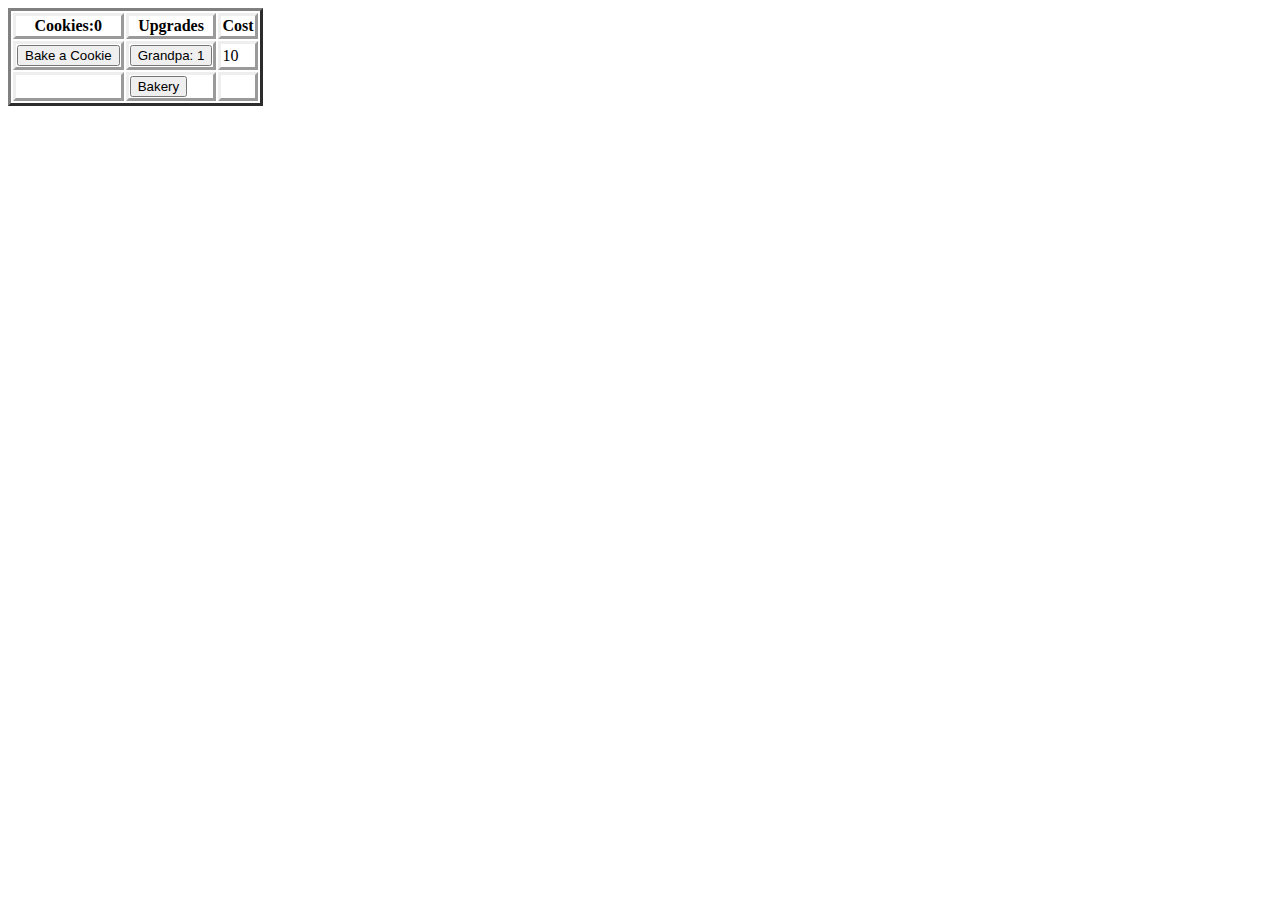
==== game/index.html @ 3552e17f "alku start" ====
<!DOCTYPE html>
<html lang="en">
<head>
    <meta charset="UTF-8">
    <meta http-equiv="X-UA-Compatible" content="IE=edge">
    <meta name="viewport" content="width=device-width, initial-scale=1.0">
    <title>Cookie</title>
    <link rel="stylesheet" href="style.css">
    <script src="https://ajax.googleapis.com/ajax/libs/jquery/3.6.1/jquery.min.js"></script>
</head>
<body onload="onload()">
    <script>
        $(document).ready(function(){
            $(".flip").hover(function(){
                $("#panel").slideToggle(100);
            });
        });  
    </script>
    <table>
        <tr>
            <th id="CookieID"></th>
            <th>Upgrades</th>
            <th>Cost</th>
        </tr>
        <tr>
            <td><button onclick="bakeCookie()">Bake a Cookie</button></td>
            <td class="flip"> <button onclick="upgradeID1()">Grandpa<txt id="grandpaID"></txt></button>
                <div id="panel"><br>Bake +1 More cookies</div></td>
            <td><txt id="grandpaCost"></txt></td>
        </tr>
        <tr>
            <td></td>
            <td class="flip"> <button onclick="upgradeID2()">Bakery<txt id="bakeryID"></txt></button>
                <div id="panel">Cookies 1.1x multiplier</div></td>
            <td><txt id="grandpaCost"></txt></td>
        </tr>
    </table>
    
    
    <script src="js.js"></script>
</body>
</html>
---- game/style.css ----
table, th, td {
    border-style:outset;
}
#panel{
    color: rgb(102, 102, 102);
    display: none;
    text-align: center;
    font-size: 7px;
}
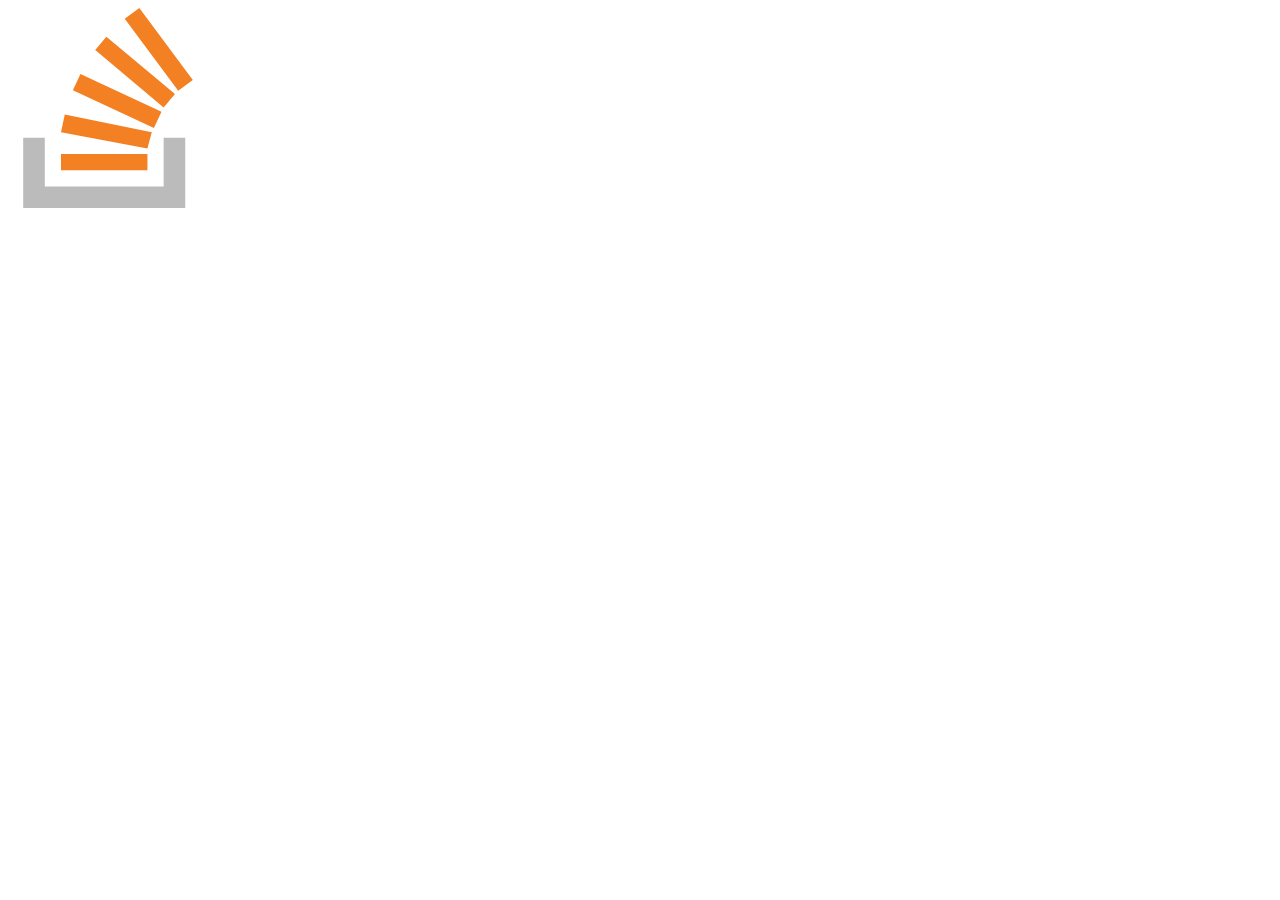
==== commit 730dde20: "j" ====
--- a/game/index.html
+++ b/game/index.html
@@ -4,39 +4,9 @@
     <meta charset="UTF-8">
     <meta http-equiv="X-UA-Compatible" content="IE=edge">
     <meta name="viewport" content="width=device-width, initial-scale=1.0">
-    <title>Cookie</title>
-    <link rel="stylesheet" href="style.css">
-    <script src="https://ajax.googleapis.com/ajax/libs/jquery/3.6.1/jquery.min.js"></script>
+    <title>Document</title>
 </head>
-<body onload="onload()">
-    <script>
-        $(document).ready(function(){
-            $(".flip").hover(function(){
-                $("#panel").slideToggle(100);
-            });
-        });  
-    </script>
-    <table>
-        <tr>
-            <th id="CookieID"></th>
-            <th>Upgrades</th>
-            <th>Cost</th>
-        </tr>
-        <tr>
-            <td><button onclick="bakeCookie()">Bake a Cookie</button></td>
-            <td class="flip"> <button onclick="upgradeID1()">Grandpa<txt id="grandpaID"></txt></button>
-                <div id="panel"><br>Bake +1 More cookies</div></td>
-            <td><txt id="grandpaCost"></txt></td>
-        </tr>
-        <tr>
-            <td></td>
-            <td class="flip"> <button onclick="upgradeID2()">Bakery<txt id="bakeryID"></txt></button>
-                <div id="panel">Cookies 1.1x multiplier</div></td>
-            <td><txt id="grandpaCost"></txt></td>
-        </tr>
-    </table>
-    
-    
-    <script src="js.js"></script>
+<body>
+    <img src="stack-overflow.svg" style="width: 200px; height: 200px;">
 </body>
 </html>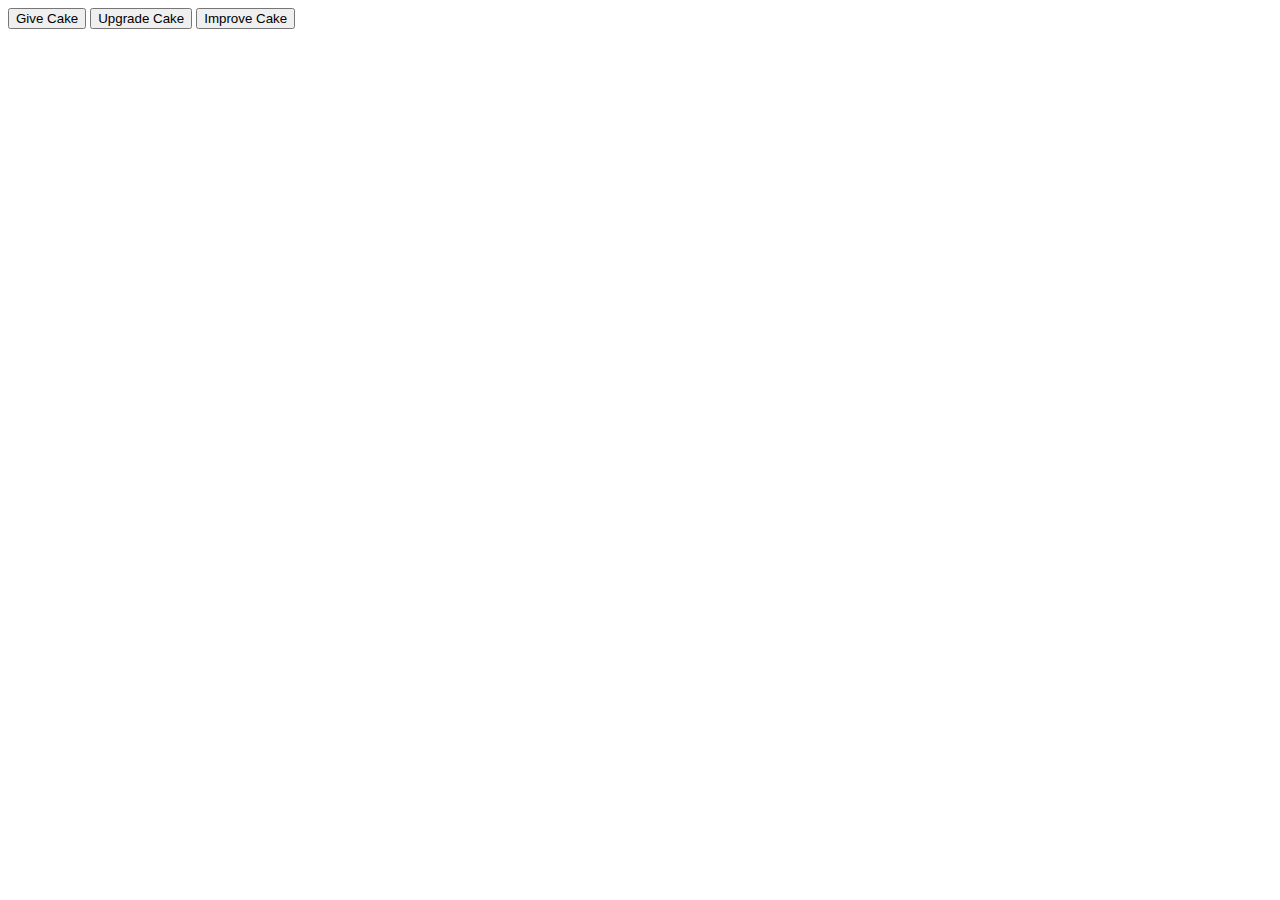
==== commit 2aadc1c2: "start of" ====
--- a/game/index.html
+++ b/game/index.html
@@ -5,8 +5,15 @@
     <meta http-equiv="X-UA-Compatible" content="IE=edge">
     <meta name="viewport" content="width=device-width, initial-scale=1.0">
     <title>Document</title>
+    <script defer src="js.js"></script>
 </head>
 <body>
-    <img src="stack-overflow.svg" style="width: 200px; height: 200px;">
+    <button id="button4" onclick="cake1.giveCake()">Give Cake</button>
+    <button id="button4" onclick="cake1.upgradeCake()">Upgrade Cake</button>
+    <button id="button4" onclick="cake1.improveCake()">Improve Cake</button>
+    <p id="tiedot"></p>
+    <p id="tiedot2"></p>
+    <p id="tiedot3"></p>
+
 </body>
-</html>+</html>
